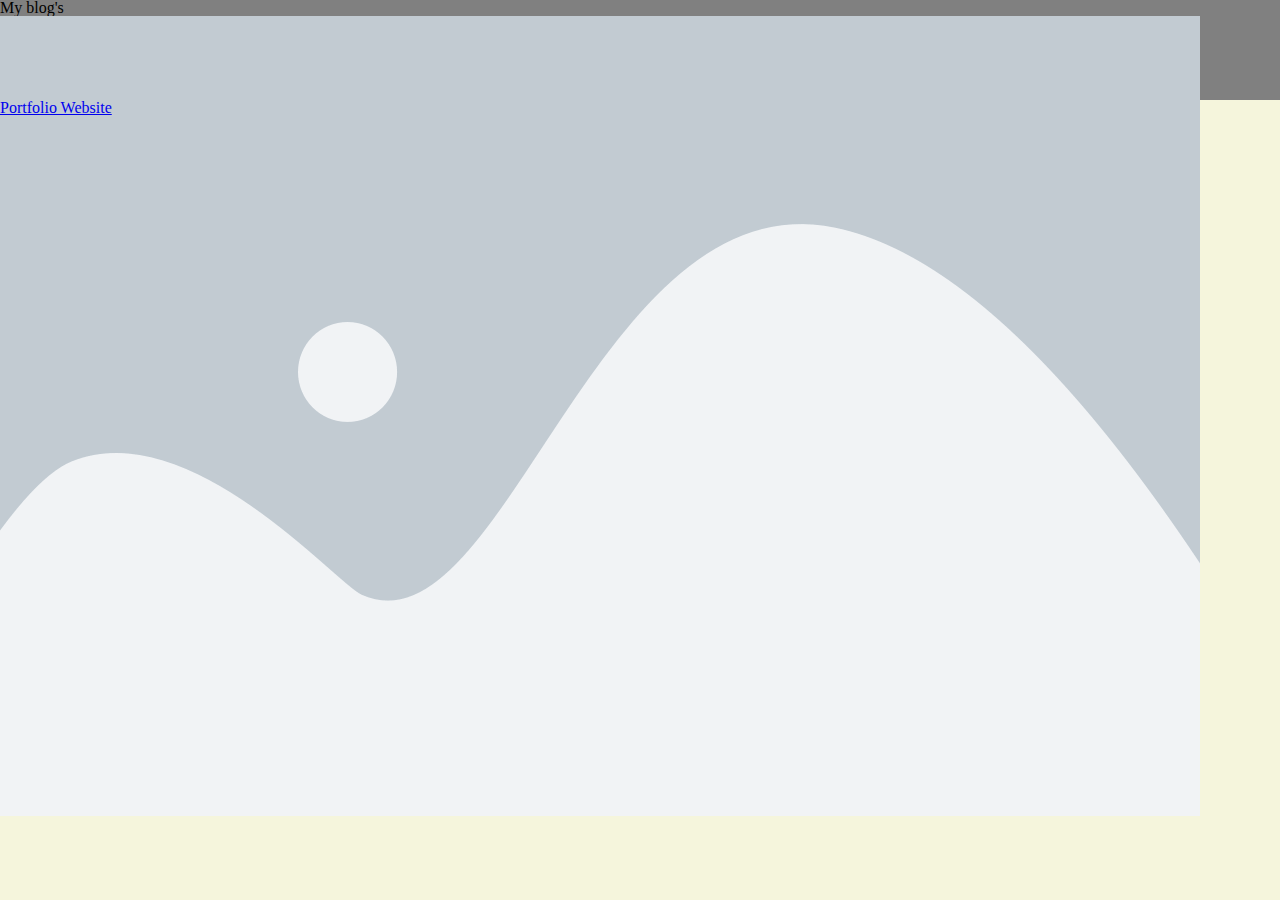
==== blog.html @ 2646b1c6 "Creating html framework" ====
<!DOCTYPE html>
<html lang="en">
<head>
    <meta charset="UTF-8">
    <meta name="viewport" content="width=device-width, initial-scale=1.0">
    <title>Blog's</title>
    <link rel="stylesheet" href="assets/css/reset.css">
    <link rel="stylesheet" href="assets/css/styles.css">
    <link rel="stylesheet" href="assets/css/blog.css">
</head>
<body>
    <nav> 
        <h1>My blog's</h1>
        <img src="/assets/placeholder.png" alt="Darkmode/Lightmode toggle">
    </nav>



    <footer>
        <a href="https://jakerasmusson.github.io/Portfolio_Website/index.html">Portfolio Website</a>
    </footer>
</body>
</html>
---- assets/css/styles.css ----
body {
    background-color: beige;
}
nav {
    height: 100px;
    background-color: gray;
}
---- assets/css/blog.css ----

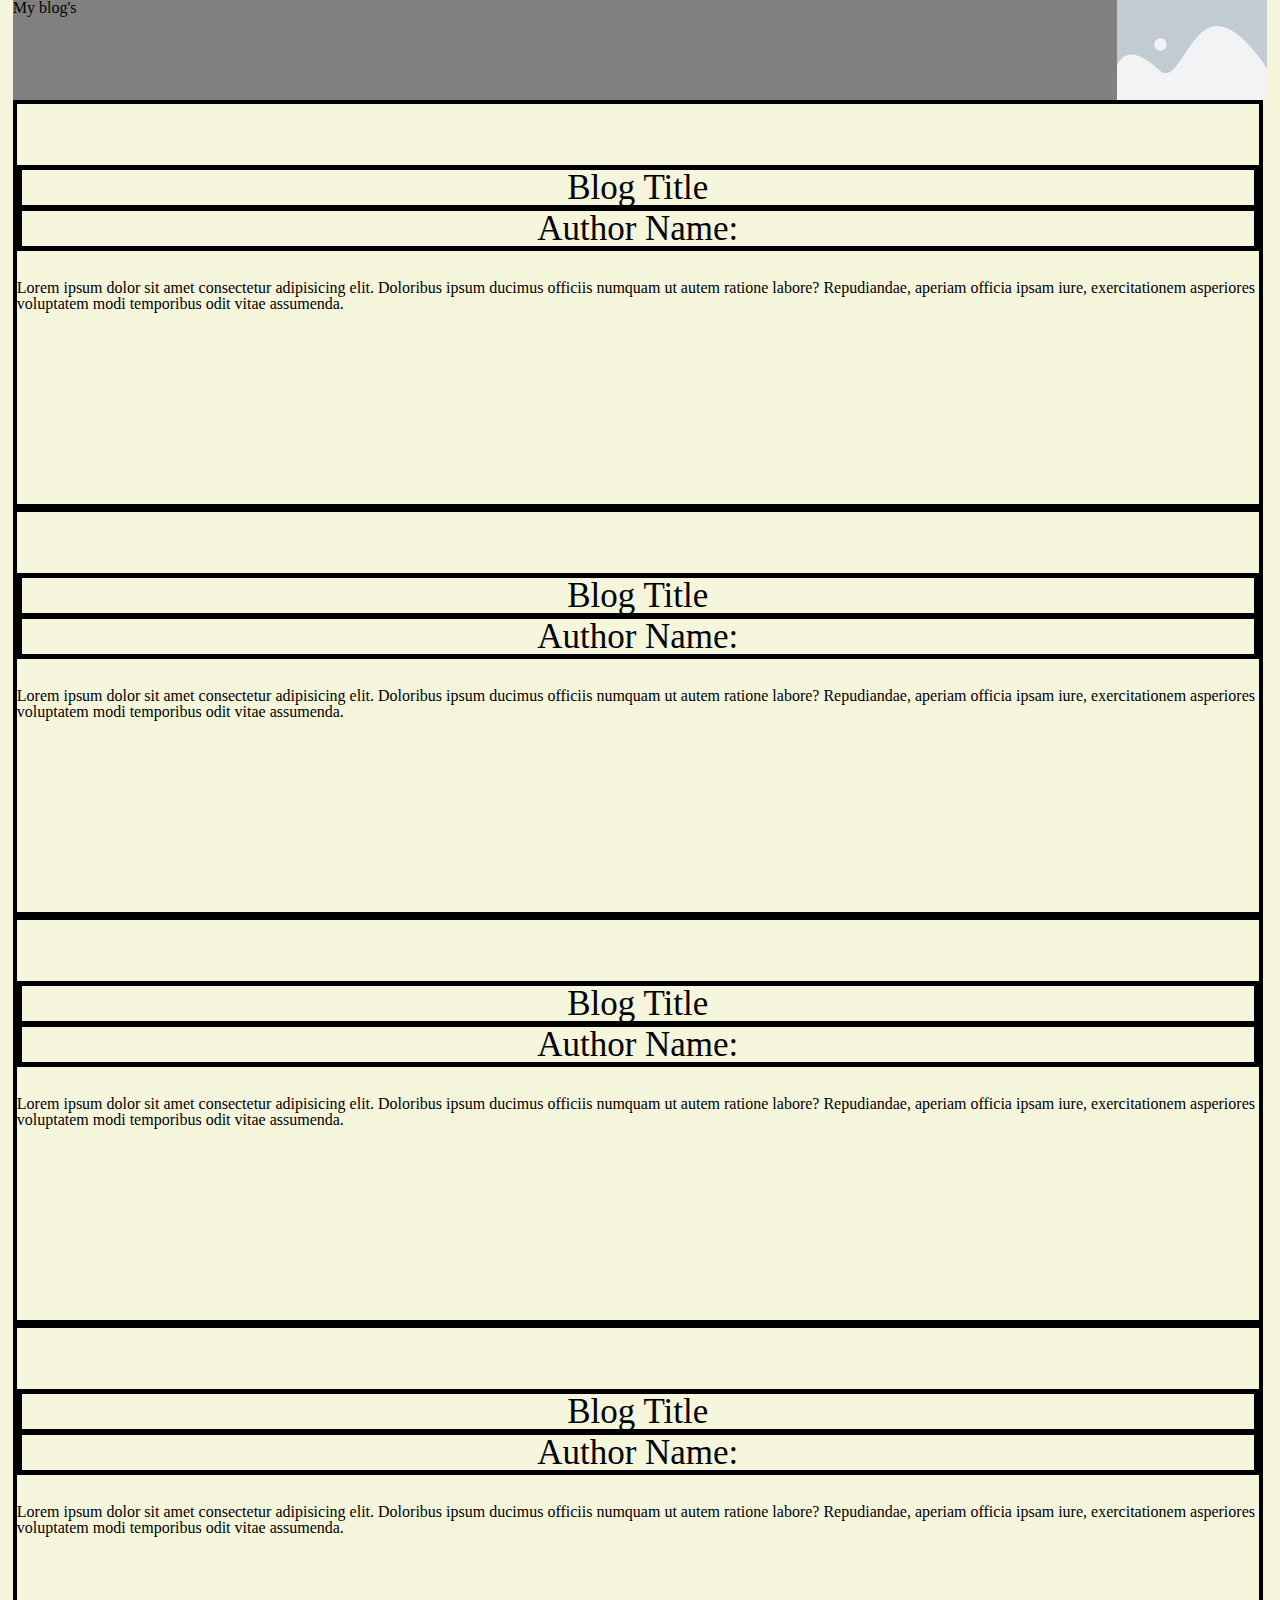
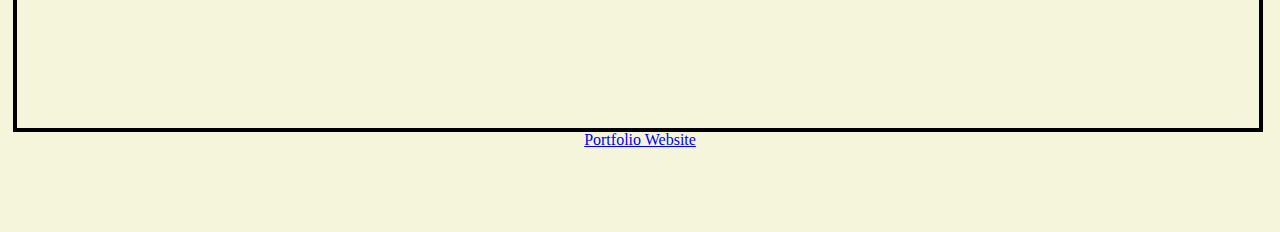
==== commit 247ab42e: "Styling pages" ====
--- a/blog.html
+++ b/blog.html
@@ -13,7 +13,27 @@
         <h1>My blog's</h1>
         <img src="/assets/placeholder.png" alt="Darkmode/Lightmode toggle">
     </nav>
-
+    
+    <article>
+        <h2>Blog Title</h2>
+        <h3>Author Name:</h3>
+        <P>Lorem ipsum dolor sit amet consectetur adipisicing elit. Doloribus ipsum ducimus officiis numquam ut autem ratione labore? Repudiandae, aperiam officia ipsam iure, exercitationem asperiores voluptatem modi temporibus odit vitae assumenda.</P>
+    </article>
+    <article>
+        <h2>Blog Title</h2>
+        <h3>Author Name:</h3>
+        <P>Lorem ipsum dolor sit amet consectetur adipisicing elit. Doloribus ipsum ducimus officiis numquam ut autem ratione labore? Repudiandae, aperiam officia ipsam iure, exercitationem asperiores voluptatem modi temporibus odit vitae assumenda.</P>
+    </article>
+    <article>
+        <h2>Blog Title</h2>
+        <h3>Author Name:</h3>
+        <P>Lorem ipsum dolor sit amet consectetur adipisicing elit. Doloribus ipsum ducimus officiis numquam ut autem ratione labore? Repudiandae, aperiam officia ipsam iure, exercitationem asperiores voluptatem modi temporibus odit vitae assumenda.</P>
+    </article>
+    <article>
+        <h2>Blog Title</h2>
+        <h3>Author Name:</h3>
+        <P>Lorem ipsum dolor sit amet consectetur adipisicing elit. Doloribus ipsum ducimus officiis numquam ut autem ratione labore? Repudiandae, aperiam officia ipsam iure, exercitationem asperiores voluptatem modi temporibus odit vitae assumenda.</P>
+    </article>
 
 
     <footer>
--- a/assets/css/styles.css
+++ b/assets/css/styles.css
@@ -1,7 +1,21 @@
 body {
     background-color: beige;
+    padding:0 1%;
 }
 nav {
     height: 100px;
     background-color: gray;
+    display: flex;
+    justify-content: space-between;
+    
 }
+
+footer {
+    display: flex;
+    justify-content: center;
+    align-items: center;
+}
+
+footer a {
+    height: 100px;
+}--- a/assets/css/blog.css
+++ b/assets/css/blog.css
@@ -1 +1,31 @@
+article {
+    width: 99%;
+    height: 200px;
+    display: flex;
+    align-items: center;
+    justify-content: center;
+    flex-wrap: wrap;
+    border: 4px solid black;
+    padding-bottom: 200px;
+}
 
+article h2 {
+    text-align: center;
+    width: 100%;
+    border: 5px solid black;
+    font-size: 35px;
+    margin-bottom: -100px;
+
+}
+article h3 {
+    text-align: center;
+    width: 100%;
+    border: 5px solid black;
+    font-size: 35px;
+    margin-bottom: -50px;
+}
+
+article p {
+    margin-top: -200px;
+    margin-bottom: -250px;
+}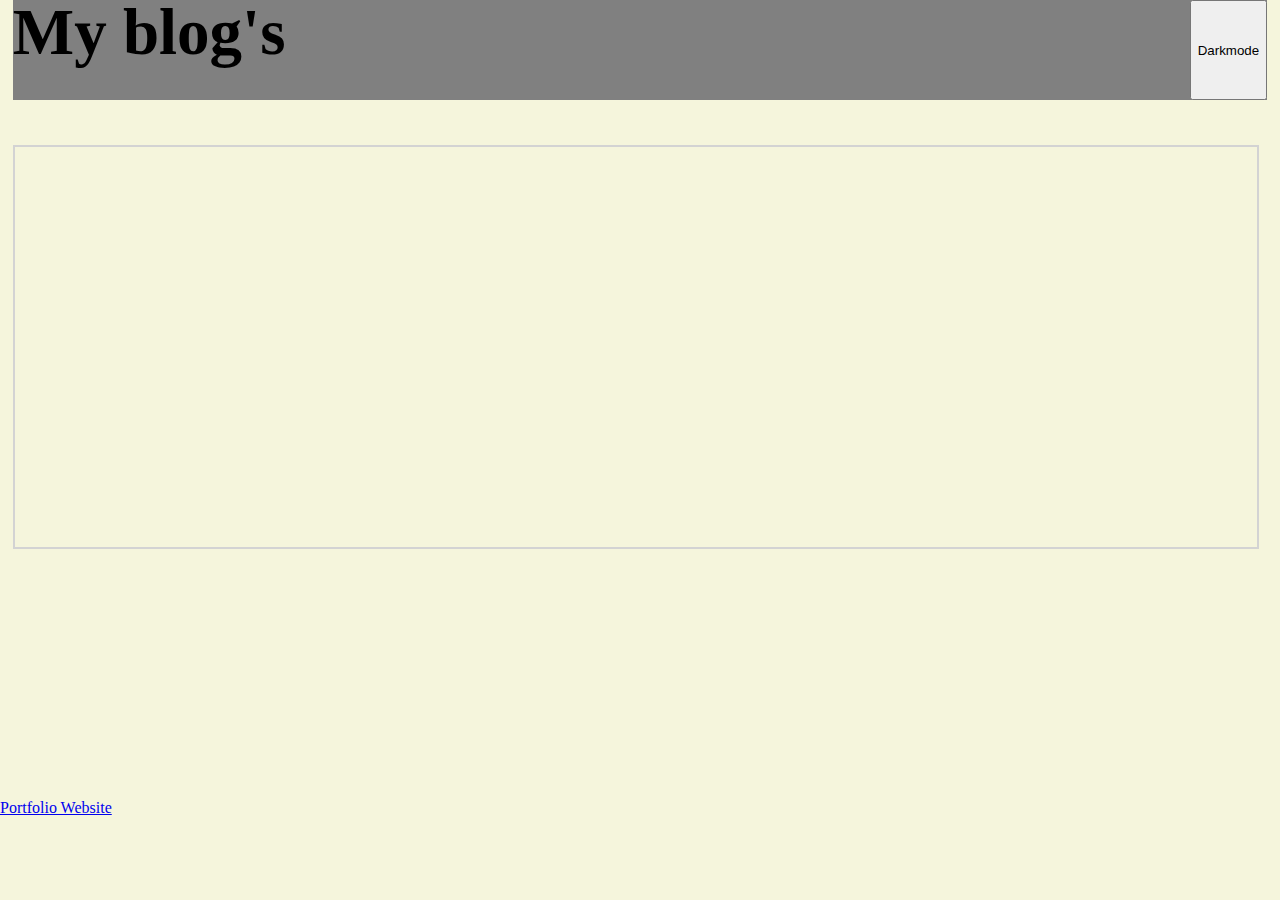
==== commit 66362f70: "adding darkmode" ====
--- a/blog.html
+++ b/blog.html
@@ -9,12 +9,14 @@
     <link rel="stylesheet" href="assets/css/blog.css">
 </head>
 <body>
+
     <nav> 
         <h1>My blog's</h1>
-        <img src="/assets/placeholder.png" alt="Darkmode/Lightmode toggle">
+
+        <button id="darkAndBrooding">Darkmode</button>
     </nav>
-    
-    <article>
+    <section>
+    <!-- <article>
         <h2>Blog Title</h2>
         <h3>Author Name:</h3>
         <P>Lorem ipsum dolor sit amet consectetur adipisicing elit. Doloribus ipsum ducimus officiis numquam ut autem ratione labore? Repudiandae, aperiam officia ipsam iure, exercitationem asperiores voluptatem modi temporibus odit vitae assumenda.</P>
@@ -33,11 +35,12 @@
         <h2>Blog Title</h2>
         <h3>Author Name:</h3>
         <P>Lorem ipsum dolor sit amet consectetur adipisicing elit. Doloribus ipsum ducimus officiis numquam ut autem ratione labore? Repudiandae, aperiam officia ipsam iure, exercitationem asperiores voluptatem modi temporibus odit vitae assumenda.</P>
-    </article>
-
+    </article> -->
+    </section>
 
     <footer>
         <a href="https://jakerasmusson.github.io/Portfolio_Website/index.html">Portfolio Website</a>
     </footer>
+    <script src="assets/js/blog.js"></script>
 </body>
 </html>--- a/assets/css/styles.css
+++ b/assets/css/styles.css
@@ -11,6 +11,8 @@
 }
 
 footer {
+    position: absolute;
+    bottom: 0px;  left: 0;
     display: flex;
     justify-content: center;
     align-items: center;
@@ -18,4 +20,9 @@
 
 footer a {
     height: 100px;
-}+}
+
+.dark-mode {
+    background-color: black;
+    color: white;
+  }--- a/assets/css/blog.css
+++ b/assets/css/blog.css
@@ -1,15 +1,24 @@
-article {
+h1 {
+    font-size: 65px;
+    text-align: center;
+    font-weight: bold;
+}
+
+
+
+section {
     width: 99%;
     height: 200px;
     display: flex;
     align-items: center;
     justify-content: center;
     flex-wrap: wrap;
-    border: 4px solid black;
+    margin-top: 45px;
+    border: 2px double lightgray;
     padding-bottom: 200px;
 }
 
-article h2 {
+/* article h2 {
     text-align: center;
     width: 100%;
     border: 5px solid black;
@@ -28,4 +37,4 @@
 article p {
     margin-top: -200px;
     margin-bottom: -250px;
-}+} */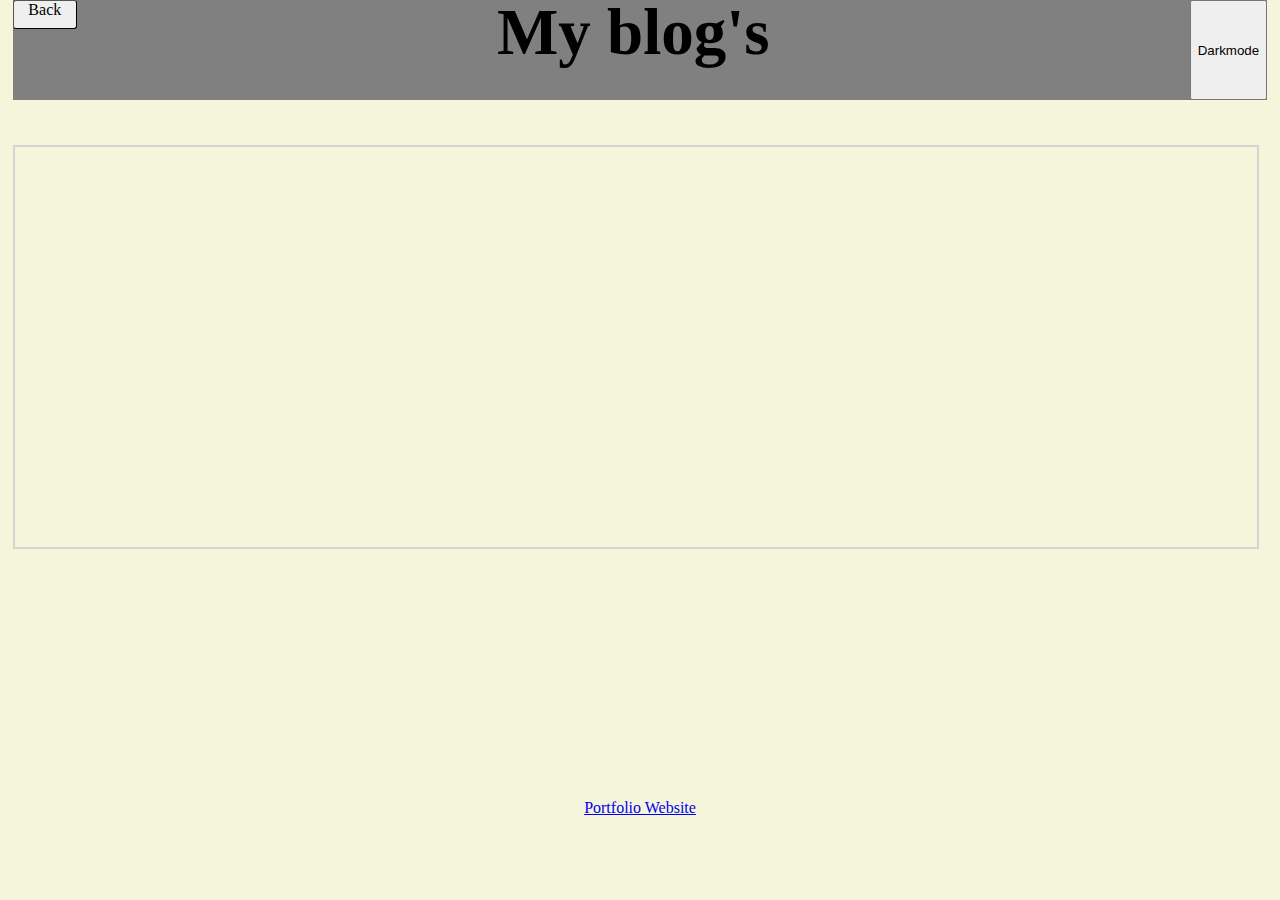
==== commit 82b6760b: "Adds back button" ====
--- a/blog.html
+++ b/blog.html
@@ -11,6 +11,7 @@
 <body>
 
     <nav> 
+        <a href="index.html" class="backButton">Back</a>
         <h1>My blog's</h1>
 
         <button id="darkAndBrooding">Darkmode</button>
--- a/assets/css/styles.css
+++ b/assets/css/styles.css
@@ -13,12 +13,16 @@
 footer {
     position: absolute;
     bottom: 0px;  left: 0;
+    width: 100%;
     display: flex;
+    align-content: center;
     justify-content: center;
-    align-items: center;
+    /* align-items: center; */
 }
 
 footer a {
+
+    /* align-self: center; */
     height: 100px;
 }
 
--- a/assets/css/blog.css
+++ b/assets/css/blog.css
@@ -4,7 +4,17 @@
     font-weight: bold;
 }
 
-
+a.backButton {
+    padding: 1px 6px;
+    border: 1px outset buttonborder;
+    height: 25px;
+    width: 50px;
+    border-radius: 3px;
+    color: buttontext;
+    background-color: buttonface;
+    text-decoration: none;
+    text-align: center;
+}
 
 section {
     width: 99%;
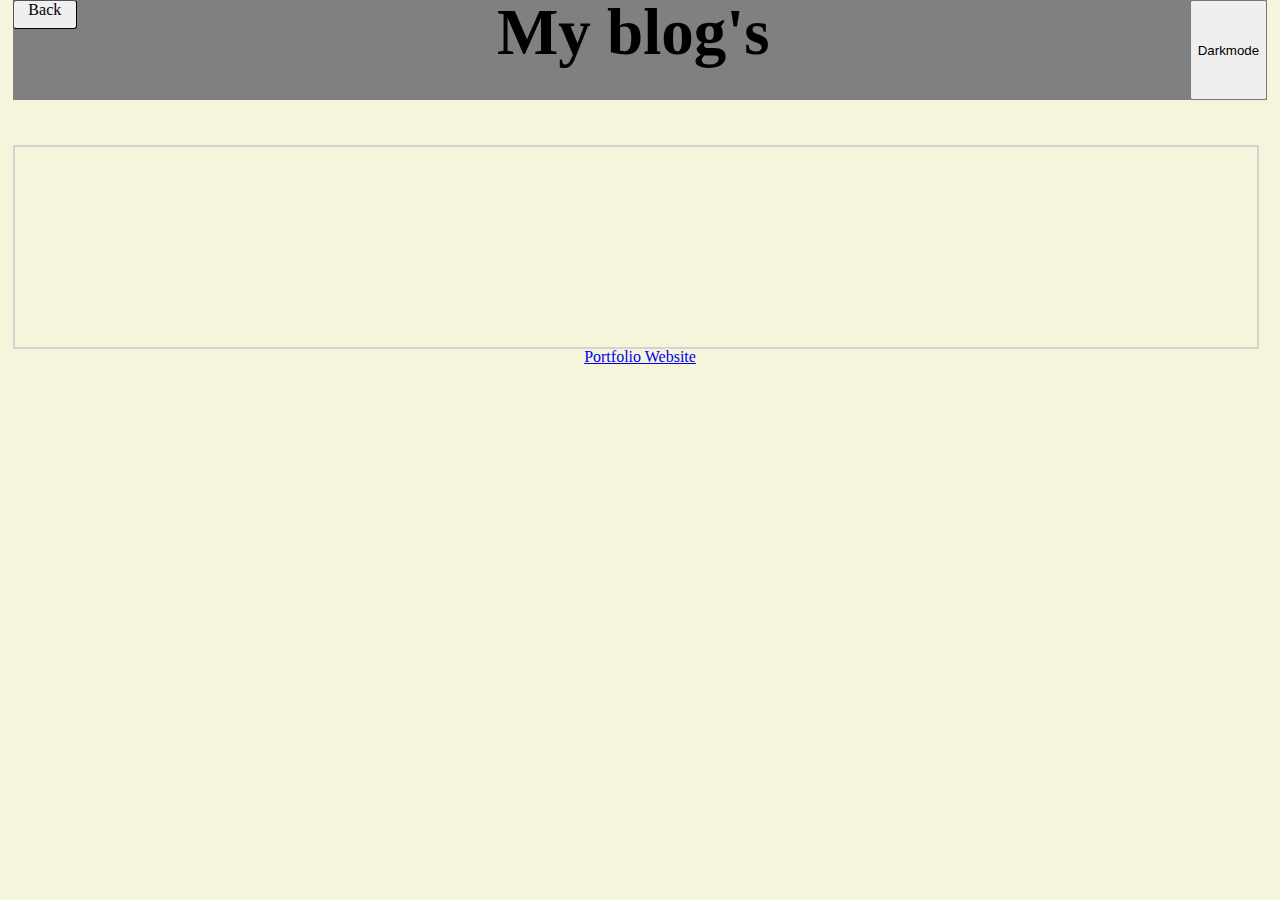
==== commit 14aa764b: "cleaning up old code" ====
--- a/blog.html
+++ b/blog.html
@@ -17,31 +17,13 @@
         <button id="darkAndBrooding">Darkmode</button>
     </nav>
     <section>
-    <!-- <article>
-        <h2>Blog Title</h2>
-        <h3>Author Name:</h3>
-        <P>Lorem ipsum dolor sit amet consectetur adipisicing elit. Doloribus ipsum ducimus officiis numquam ut autem ratione labore? Repudiandae, aperiam officia ipsam iure, exercitationem asperiores voluptatem modi temporibus odit vitae assumenda.</P>
-    </article>
-    <article>
-        <h2>Blog Title</h2>
-        <h3>Author Name:</h3>
-        <P>Lorem ipsum dolor sit amet consectetur adipisicing elit. Doloribus ipsum ducimus officiis numquam ut autem ratione labore? Repudiandae, aperiam officia ipsam iure, exercitationem asperiores voluptatem modi temporibus odit vitae assumenda.</P>
-    </article>
-    <article>
-        <h2>Blog Title</h2>
-        <h3>Author Name:</h3>
-        <P>Lorem ipsum dolor sit amet consectetur adipisicing elit. Doloribus ipsum ducimus officiis numquam ut autem ratione labore? Repudiandae, aperiam officia ipsam iure, exercitationem asperiores voluptatem modi temporibus odit vitae assumenda.</P>
-    </article>
-    <article>
-        <h2>Blog Title</h2>
-        <h3>Author Name:</h3>
-        <P>Lorem ipsum dolor sit amet consectetur adipisicing elit. Doloribus ipsum ducimus officiis numquam ut autem ratione labore? Repudiandae, aperiam officia ipsam iure, exercitationem asperiores voluptatem modi temporibus odit vitae assumenda.</P>
-    </article> -->
+        <!-- Section where blogs will be appended -->
     </section>
 
     <footer>
-        <a href="https://jakerasmusson.github.io/Portfolio_Website/index.html">Portfolio Website</a>
+        <a target="_blank" href="https://jakerasmusson.github.io/Portfolio_Website/index.html">Portfolio Website</a>
     </footer>
     <script src="assets/js/blog.js"></script>
+    <script src="assets/js/logic.js"></script>
 </body>
 </html>--- a/assets/css/styles.css
+++ b/assets/css/styles.css
@@ -1,6 +1,7 @@
 body {
     background-color: beige;
     padding:0 1%;
+    height: 100%;
 }
 nav {
     height: 100px;
@@ -11,7 +12,6 @@
 }
 
 footer {
-    position: absolute;
     bottom: 0px;  left: 0;
     width: 100%;
     display: flex;
@@ -21,7 +21,6 @@
 }
 
 footer a {
-
     /* align-self: center; */
     height: 100px;
 }
--- a/assets/css/blog.css
+++ b/assets/css/blog.css
@@ -18,7 +18,7 @@
 
 section {
     width: 99%;
-    height: 200px;
+    height: auto;
     display: flex;
     align-items: center;
     justify-content: center;
@@ -27,24 +27,35 @@
     border: 2px double lightgray;
     padding-bottom: 200px;
 }
+section div{
+    width: 100%;
+    border: 5px solid blue;
+    border-style: solid;
+    margin: 50px 0;
+}
 
-/* article h2 {
+
+section h2 {
     text-align: center;
     width: 100%;
-    border: 5px solid black;
+    border: 5px solid blue;
+    border-style: hidden hidden solid;
     font-size: 35px;
-    margin-bottom: -100px;
+    margin-bottom: 20px 0;
+}
 
-}
-article h3 {
+section h3 {
     text-align: center;
     width: 100%;
-    border: 5px solid black;
+    border: 5px solid blue;
     font-size: 35px;
-    margin-bottom: -50px;
+    margin-bottom: 15px;
+    border-style: hidden hidden solid;
 }
 
-article p {
-    margin-top: -200px;
-    margin-bottom: -250px;
-} */+section p {
+    /* text-align: center; */
+    padding: 20px;
+    font-size: 20px;
+    margin-bottom: 45px;
+}